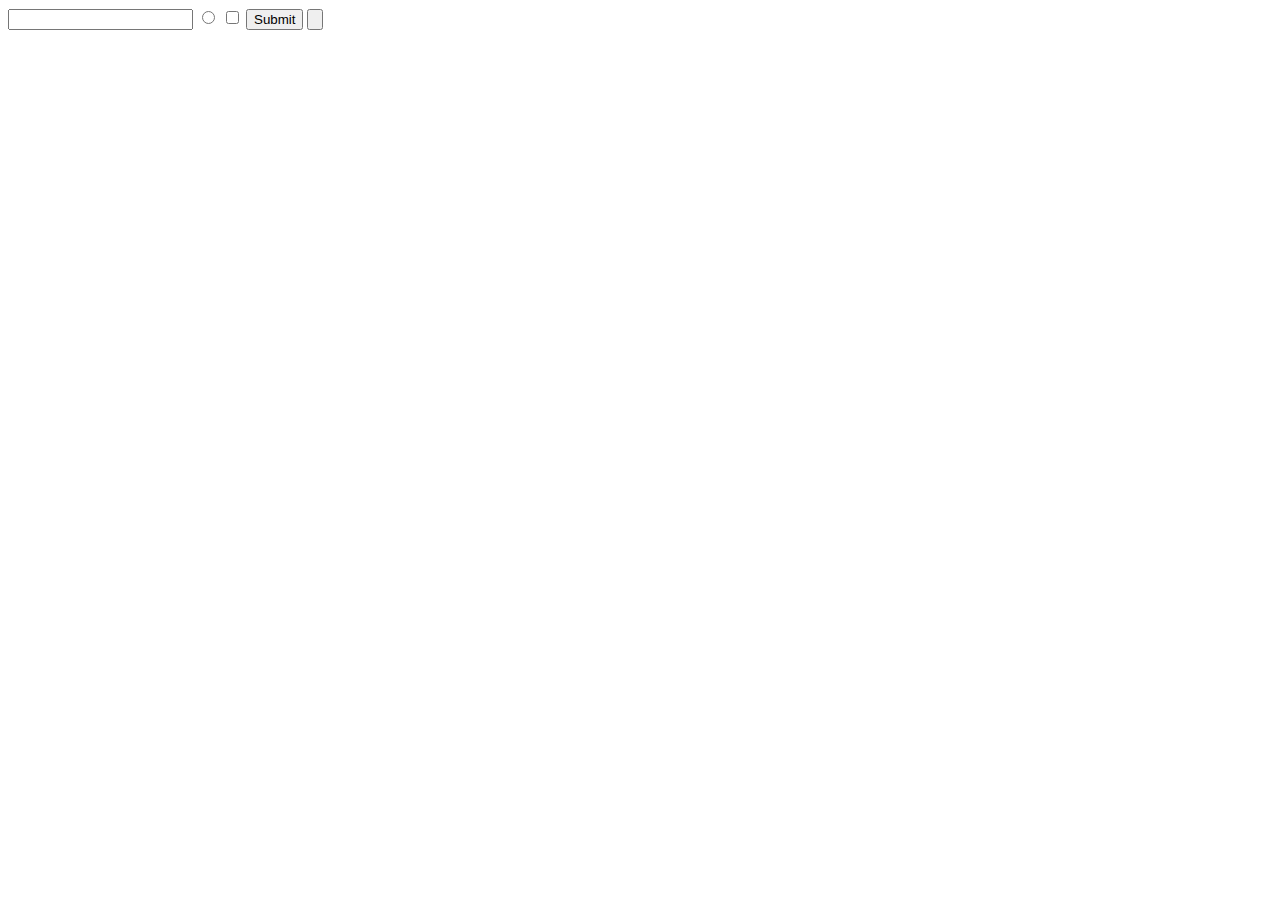
==== Index.html @ 76814a37 "first commit" ====
<!DOCTYPE html>
<!DOCTYPE html>
<html>
<head>
    <meta charset="UTF-8">

    <title>Document</title>
</head>
<body>
 <input type="text">
 <input type="radio">
 <input type="checkbox">
 <input type="submit">
 <input type="button">


</body>
</html>
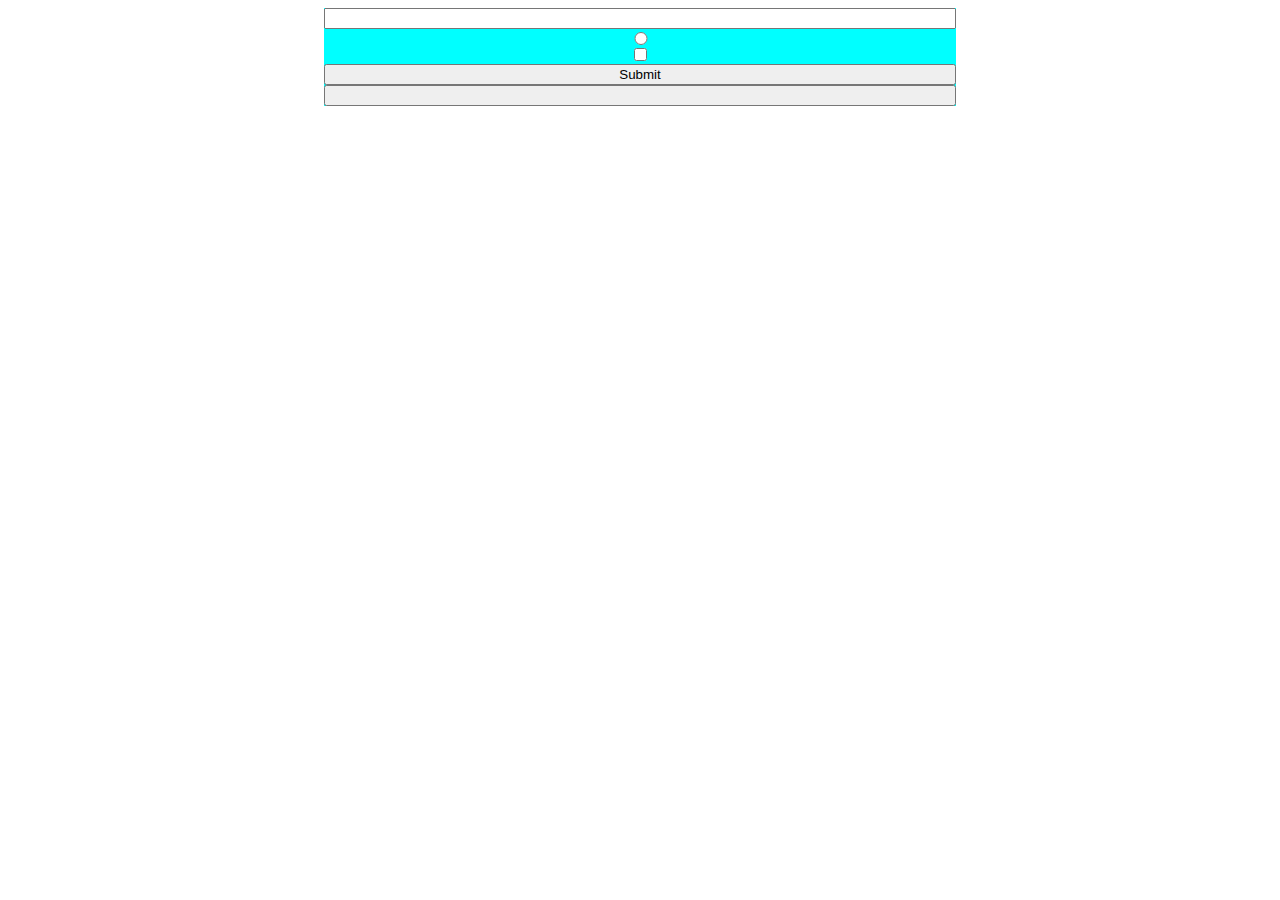
==== commit f34a8506: "alteração" ====
--- a/Index.html
+++ b/Index.html
@@ -1,18 +1,24 @@
-<!DOCTYPE html>
 <!DOCTYPE html>
 <html>
+
 <head>
     <meta charset="UTF-8">
+    <link rel="stylesheet" href="assets/css/style.css">
+
 
     <title>Document</title>
 </head>
+
 <body>
- <input type="text">
- <input type="radio">
- <input type="checkbox">
- <input type="submit">
- <input type="button">
+    <form>
+        <input type="text">
+        <input type="radio">
+        <input type="checkbox">
+        <input type="submit">
+        <input type="button">
+    </form>
 
 
 </body>
+
 </html>--- a/assets/css/style.css
+++ b/assets/css/style.css
@@ -0,0 +1,7 @@
+form {
+    display: flex;
+    flex-direction: column;
+    background-color: aqua;
+    width: 50%;
+    margin: auto;
+}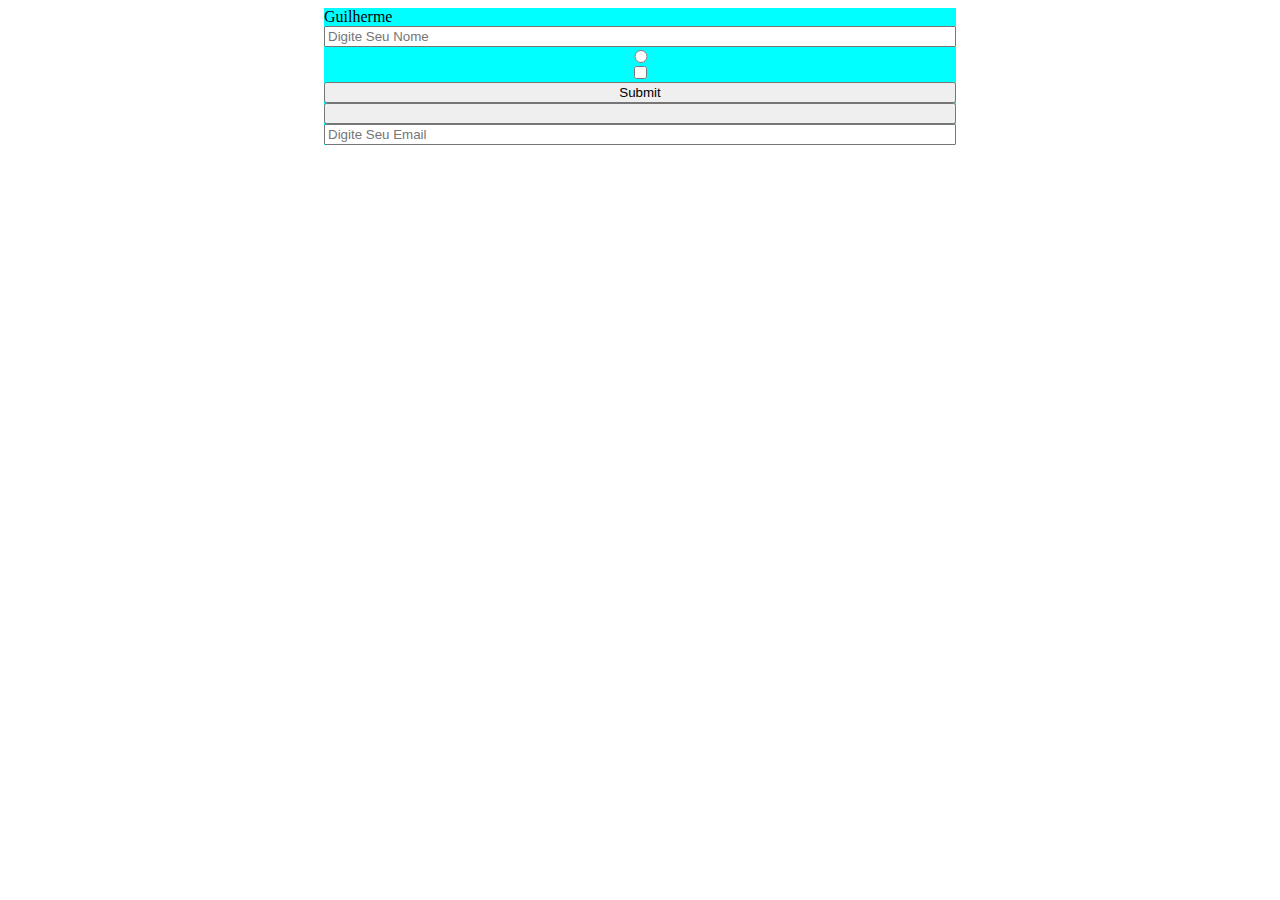
==== commit 45945b30: "alteração" ====
--- a/Index.html
+++ b/Index.html
@@ -11,11 +11,13 @@
 
 <body>
     <form>
-        <input type="text">
+        <label for="" >Guilherme</label>
+        <input type="text" placeholder="Digite Seu Nome">
         <input type="radio">
         <input type="checkbox">
         <input type="submit">
         <input type="button">
+        <input type="email" placeholder="Digite Seu Email">
     </form>
 
 
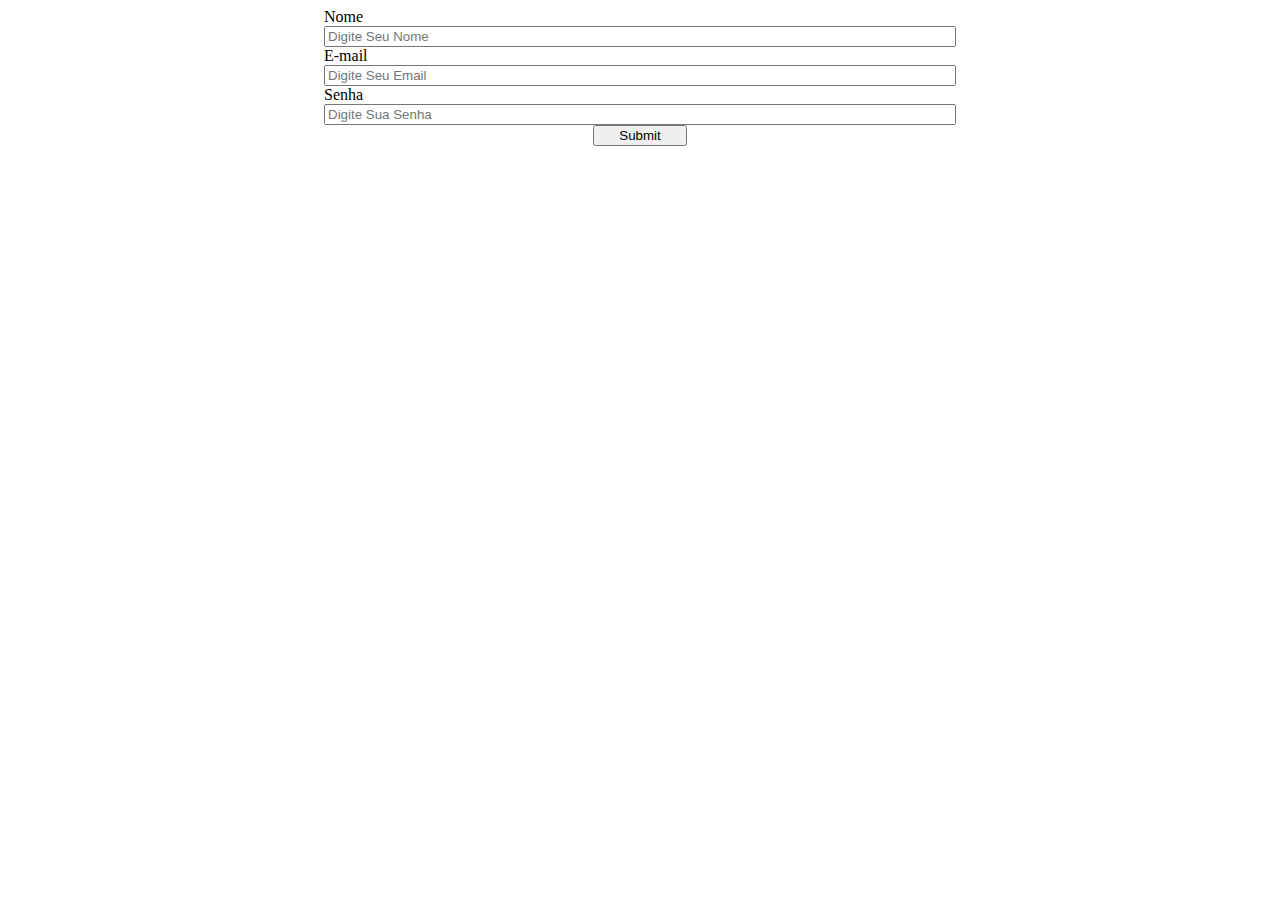
==== commit e30b7947: "alteração" ====
--- a/Index.html
+++ b/Index.html
@@ -10,14 +10,19 @@
 </head>
 
 <body>
-    <form>
-        <label for="" >Guilherme</label>
-        <input type="text" placeholder="Digite Seu Nome">
-        <input type="radio">
-        <input type="checkbox">
-        <input type="submit">
-        <input type="button">
-        <input type="email" placeholder="Digite Seu Email">
+    <form action="https://instagram.com/_guidz9/">
+        <label id="label_name" for="">Nome</label>
+        <input type="text" placeholder="Digite Seu Nome"required>
+        <label id="label2" for="">E-mail</label>
+        <input type="email" placeholder="Digite Seu Email" required>
+        <label for="">Senha</label>
+        <input type="password" placeholder="Digite Sua Senha" required 
+        minlength="8" >
+        <input id="submit" type="submit">
+
+       
+     
+        
     </form>
 
 
--- a/assets/css/style.css
+++ b/assets/css/style.css
@@ -1,7 +1,31 @@
 form {
     display: flex;
     flex-direction: column;
-    background-color: aqua;
     width: 50%;
     margin: auto;
-}+}
+
+#submit {
+    width: 15%;
+    margin: auto;
+}
+
+#button-1:hover {
+    background-color: darkcyan;
+
+}
+ 
+#label_name:focus {
+    border-style: solid;
+    outline: 0;
+}
+
+#label2:focus {
+    border-style: solid;
+    outline: 0;
+}
+
+
+
+
+
